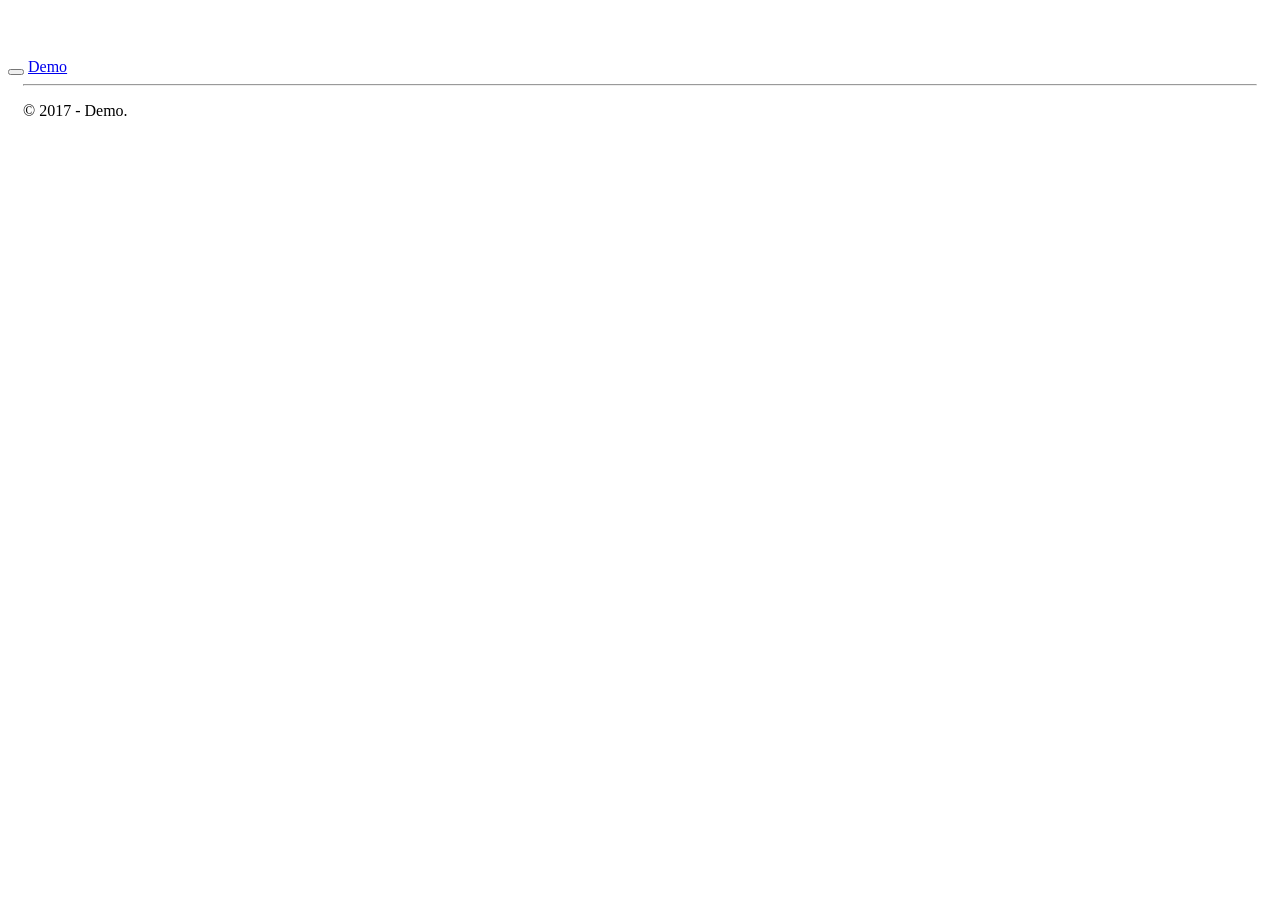
==== Demo.SP/index.html @ 0b95e2ba "first commit" ====
﻿<!DOCTYPE html>
<html lang="en" ng-app="app">
<head>
    <title>Demo</title>
    <meta charset="utf-8" />
    <meta name="viewport" content="width=device-width, initial-scale=1.0, maximum-scale=1.0, user-scalable=no">
    <link rel="shortcut icon" href="assets/images/favicon.ico" type="image/x-icon" />

    <!--
        libs
        -->
    <link href="assets/css/bootstrap.css" rel="stylesheet" />
    <link href="assets/css/bootstrap-theme.css" rel="stylesheet" />
    <link href="assets/font-awesome/css/font-awesome.css" rel="stylesheet" />
    <link href="assets/css/windows8.css" rel="stylesheet" />
    <link href="assets/css/PagedList.css" rel="stylesheet" />
    <link href="assets/css/bootstrap-datepicker3.css" rel="stylesheet" />
    <link href="assets/components/xeditable/css/xeditable.css" rel="stylesheet">

    <!--
        components
        -->
    <link href="assets/components/loading-bar.css" rel="stylesheet" />
    <link href="assets/components/angular-csp.css" rel="stylesheet" />
    <link href="assets/components/textAngular/textAngular.css" rel="stylesheet" />
    <link href="assets/css/site.css" rel="stylesheet" />
</head>
<body>

    <div class="navbar navbar-inverse navbar-fixed-top">
        <div class="container">
            <div class="navbar-header">
                <button type="button" class="navbar-toggle" data-toggle="collapse" data-target=".navbar-collapse">
                    <span class="icon-bar"></span>
                    <span class="icon-bar"></span>
                    <span class="icon-bar"></span>
                </button>
                <a class="navbar-brand" href="#/">
                    Demo
                </a>
            </div>
            <div class="collapse navbar-collapse" data-collapse="!navbarExpanded">
                <div ng-include="'app/views/shared/_menu.html'"></div>
            </div>
        </div>
    </div>
    <div class="container body-content">
        <div class="row">
            <div ng-include="'app/views/shared/_title.html'"></div>
            <div class="windows8" id="page-loading" ng-if="pageLoading">
                <div class="wBall" id="wBall_1">
                    <div class="wInnerBall"></div>
                </div>
                <div class="wBall" id="wBall_2">
                    <div class="wInnerBall"></div>
                </div>
                <div class="wBall" id="wBall_3">
                    <div class="wInnerBall"></div>
                </div>
                <div class="wBall" id="wBall_4">
                    <div class="wInnerBall"></div>
                </div>
                <div class="wBall" id="wBall_5">
                    <div class="wInnerBall"></div>
                </div>
            </div>
            <div ui-view id="ui-view" ng-if="!pageLoading"></div>
        </div>
        <hr />
        <footer>
            <p>&copy; 2017 - Demo.
        </footer>
    </div>

    <!--
        HTML 5
        -->
    <script src="assets/js/modernizr.js"></script>
    <script src="assets/js/respond.js"></script>
    <script src="assets/js/site.js"></script>

    <!--
    libs
       -->
    <script src="assets/js/jquery.js"></script>
    <script src="assets/js/bootstrap.js"></script>
    <script src="assets/js/underscore.js"></script>
    <script src="assets/js/bootstrap-datepicker.js"></script>

    <!--
        components
        -->
    <script src="assets/js/angular.js"></script>
    <script src="assets/components/loading-bar.js"></script>
    <script src="assets/components/ui/angular-ui-router.js"></script>
    <script src="assets/components/angular-cookies.js"></script>
    <script src="assets/components/angular-local-storage.js"></script>
    <script src="assets/components/jcs-auto-validate.js"></script>
    <script src="assets/components/textAngular/textAngularSetup.js"></script>
    <script src="assets/components/textAngular/textAngular-rangy.min.js"></script>
    <script src="assets/components/textAngular/textAngular-sanitize.js"></script>
    <script src="assets/components/textAngular/textAngular.js"></script>
    <script src="assets/components/ng-file-upload/ng-file-upload-shim.js"></script>
    <script src="assets/components/ng-file-upload/ng-file-upload.js"></script>
    <script src="assets/components/xeditable/js/xeditable.js"></script>
    <script src="app/app.js"></script>

    <!--
        services
        -->
    <script src="app/services/authInterceptorService.js"></script>
    <script src="app/services/utilityService.js"></script>
    <script src="app/services/accountService.js"></script>
    <script src="app/services/messageService.js"></script>

    <!--
    directives
    -->
    <!--
        filters
        -->
    <script src="assets/components/angular-filter/angular-filter.min.js"></script>

    <!--
      modiles
        -->
    <!--
                    controllers
                -->
    <script src="app/controllers/account/confirmemailController.js"></script>
    <script src="app/controllers/account/forgotpasswordController.js"></script>
    <script src="app/controllers/account/loginController.js"></script>
    <script src="app/controllers/account/profileController.js"></script>
    <script src="app/controllers/account/resetpasswordController.js"></script>
    <script src="app/controllers/account/signupController.js"></script>
    <script src="app/controllers/account/verificationemailController.js"></script>
    <script src="app/controllers/home/cookieuseController.js"></script>
    <script src="app/controllers/home/indexController.js"></script>
    <script src="app/controllers/home/privacypolicyController.js"></script>
    <script src="app/controllers/home/termsofserviceController.js"></script>
    <script src="app/controllers/message/addController.js"></script>
    <script src="app/controllers/message/listController.js"></script>
    <script src="app/controllers/message/editController.js"></script>
    <script src="app/controllers/message/removeController.js"></script>
</body>
</html>
---- Demo.SP/assets/css/windows8.css ----
﻿.windows8 {
    width: 78px;
    height: 78px;
    margin: auto;
    position: fixed;
    left: 50%;
    top: 50%;
    z-index: 99999;
}

    .windows8 .wBall {
        position: absolute;
        width: 74px;
        height: 74px;
        opacity: 0;
        transform: rotate(225deg);
        -o-transform: rotate(225deg);
        -ms-transform: rotate(225deg);
        -webkit-transform: rotate(225deg);
        -moz-transform: rotate(225deg);
        animation: orbit 6.96s infinite;
        -o-animation: orbit 6.96s infinite;
        -ms-animation: orbit 6.96s infinite;
        -webkit-animation: orbit 6.96s infinite;
        -moz-animation: orbit 6.96s infinite;
    }

        .windows8 .wBall .wInnerBall {
            position: absolute;
            width: 10px;
            height: 10px;
            background: rgb(0,0,0);
            left: 0px;
            top: 0px;
            border-radius: 10px;
        }

    .windows8 #wBall_1 {
        animation-delay: 1.52s;
        -o-animation-delay: 1.52s;
        -ms-animation-delay: 1.52s;
        -webkit-animation-delay: 1.52s;
        -moz-animation-delay: 1.52s;
    }

    .windows8 #wBall_2 {
        animation-delay: 0.3s;
        -o-animation-delay: 0.3s;
        -ms-animation-delay: 0.3s;
        -webkit-animation-delay: 0.3s;
        -moz-animation-delay: 0.3s;
    }

    .windows8 #wBall_3 {
        animation-delay: 0.61s;
        -o-animation-delay: 0.61s;
        -ms-animation-delay: 0.61s;
        -webkit-animation-delay: 0.61s;
        -moz-animation-delay: 0.61s;
    }

    .windows8 #wBall_4 {
        animation-delay: 0.91s;
        -o-animation-delay: 0.91s;
        -ms-animation-delay: 0.91s;
        -webkit-animation-delay: 0.91s;
        -moz-animation-delay: 0.91s;
    }

    .windows8 #wBall_5 {
        animation-delay: 1.22s;
        -o-animation-delay: 1.22s;
        -ms-animation-delay: 1.22s;
        -webkit-animation-delay: 1.22s;
        -moz-animation-delay: 1.22s;
    }



@keyframes orbit {
    0% {
        opacity: 1;
        z-index: 99;
        transform: rotate(180deg);
        animation-timing-function: ease-out;
    }

    7% {
        opacity: 1;
        transform: rotate(300deg);
        animation-timing-function: linear;
        origin: 0%;
    }

    30% {
        opacity: 1;
        transform: rotate(410deg);
        animation-timing-function: ease-in-out;
        origin: 7%;
    }

    39% {
        opacity: 1;
        transform: rotate(645deg);
        animation-timing-function: linear;
        origin: 30%;
    }

    70% {
        opacity: 1;
        transform: rotate(770deg);
        animation-timing-function: ease-out;
        origin: 39%;
    }

    75% {
        opacity: 1;
        transform: rotate(900deg);
        animation-timing-function: ease-out;
        origin: 70%;
    }

    76% {
        opacity: 0;
        transform: rotate(900deg);
    }

    100% {
        opacity: 0;
        transform: rotate(900deg);
    }
}

@-o-keyframes orbit {
    0% {
        opacity: 1;
        z-index: 99;
        -o-transform: rotate(180deg);
        -o-animation-timing-function: ease-out;
    }

    7% {
        opacity: 1;
        -o-transform: rotate(300deg);
        -o-animation-timing-function: linear;
        -o-origin: 0%;
    }

    30% {
        opacity: 1;
        -o-transform: rotate(410deg);
        -o-animation-timing-function: ease-in-out;
        -o-origin: 7%;
    }

    39% {
        opacity: 1;
        -o-transform: rotate(645deg);
        -o-animation-timing-function: linear;
        -o-origin: 30%;
    }

    70% {
        opacity: 1;
        -o-transform: rotate(770deg);
        -o-animation-timing-function: ease-out;
        -o-origin: 39%;
    }

    75% {
        opacity: 1;
        -o-transform: rotate(900deg);
        -o-animation-timing-function: ease-out;
        -o-origin: 70%;
    }

    76% {
        opacity: 0;
        -o-transform: rotate(900deg);
    }

    100% {
        opacity: 0;
        -o-transform: rotate(900deg);
    }
}

@-ms-keyframes orbit {
    0% {
        opacity: 1;
        z-index: 99;
        -ms-transform: rotate(180deg);
        -ms-animation-timing-function: ease-out;
    }

    7% {
        opacity: 1;
        -ms-transform: rotate(300deg);
        -ms-animation-timing-function: linear;
        -ms-origin: 0%;
    }

    30% {
        opacity: 1;
        -ms-transform: rotate(410deg);
        -ms-animation-timing-function: ease-in-out;
        -ms-origin: 7%;
    }

    39% {
        opacity: 1;
        -ms-transform: rotate(645deg);
        -ms-animation-timing-function: linear;
        -ms-origin: 30%;
    }

    70% {
        opacity: 1;
        -ms-transform: rotate(770deg);
        -ms-animation-timing-function: ease-out;
        -ms-origin: 39%;
    }

    75% {
        opacity: 1;
        -ms-transform: rotate(900deg);
        -ms-animation-timing-function: ease-out;
        -ms-origin: 70%;
    }

    76% {
        opacity: 0;
        -ms-transform: rotate(900deg);
    }

    100% {
        opacity: 0;
        -ms-transform: rotate(900deg);
    }
}

@-webkit-keyframes orbit {
    0% {
        opacity: 1;
        z-index: 99;
        -webkit-transform: rotate(180deg);
        -webkit-animation-timing-function: ease-out;
    }

    7% {
        opacity: 1;
        -webkit-transform: rotate(300deg);
        -webkit-animation-timing-function: linear;
        -webkit-origin: 0%;
    }

    30% {
        opacity: 1;
        -webkit-transform: rotate(410deg);
        -webkit-animation-timing-function: ease-in-out;
        -webkit-origin: 7%;
    }

    39% {
        opacity: 1;
        -webkit-transform: rotate(645deg);
        -webkit-animation-timing-function: linear;
        -webkit-origin: 30%;
    }

    70% {
        opacity: 1;
        -webkit-transform: rotate(770deg);
        -webkit-animation-timing-function: ease-out;
        -webkit-origin: 39%;
    }

    75% {
        opacity: 1;
        -webkit-transform: rotate(900deg);
        -webkit-animation-timing-function: ease-out;
        -webkit-origin: 70%;
    }

    76% {
        opacity: 0;
        -webkit-transform: rotate(900deg);
    }

    100% {
        opacity: 0;
        -webkit-transform: rotate(900deg);
    }
}

@-moz-keyframes orbit {
    0% {
        opacity: 1;
        z-index: 99;
        -moz-transform: rotate(180deg);
        -moz-animation-timing-function: ease-out;
    }

    7% {
        opacity: 1;
        -moz-transform: rotate(300deg);
        -moz-animation-timing-function: linear;
        -moz-origin: 0%;
    }

    30% {
        opacity: 1;
        -moz-transform: rotate(410deg);
        -moz-animation-timing-function: ease-in-out;
        -moz-origin: 7%;
    }

    39% {
        opacity: 1;
        -moz-transform: rotate(645deg);
        -moz-animation-timing-function: linear;
        -moz-origin: 30%;
    }

    70% {
        opacity: 1;
        -moz-transform: rotate(770deg);
        -moz-animation-timing-function: ease-out;
        -moz-origin: 39%;
    }

    75% {
        opacity: 1;
        -moz-transform: rotate(900deg);
        -moz-animation-timing-function: ease-out;
        -moz-origin: 70%;
    }

    76% {
        opacity: 0;
        -moz-transform: rotate(900deg);
    }

    100% {
        opacity: 0;
        -moz-transform: rotate(900deg);
    }
}
---- Demo.SP/assets/components/loading-bar.css ----
/*! 
 * angular-loading-bar v0.8.0
 * https://chieffancypants.github.io/angular-loading-bar
 * Copyright (c) 2015 Wes Cruver
 * License: MIT
 */

/* Make clicks pass-through */
#loading-bar,
#loading-bar-spinner {
  pointer-events: none;
  -webkit-pointer-events: none;
  -webkit-transition: 350ms linear all;
  -moz-transition: 350ms linear all;
  -o-transition: 350ms linear all;
  transition: 350ms linear all;
}

#loading-bar.ng-enter,
#loading-bar.ng-leave.ng-leave-active,
#loading-bar-spinner.ng-enter,
#loading-bar-spinner.ng-leave.ng-leave-active {
  opacity: 0;
}

#loading-bar.ng-enter.ng-enter-active,
#loading-bar.ng-leave,
#loading-bar-spinner.ng-enter.ng-enter-active,
#loading-bar-spinner.ng-leave {
  opacity: 1;
}

#loading-bar .bar {
  -webkit-transition: width 350ms;
  -moz-transition: width 350ms;
  -o-transition: width 350ms;
  transition: width 350ms;

  background: #29d;
  position: fixed;
  z-index: 10002;
  top: 0;
  left: 0;
  width: 100%;
  height: 2px;
  border-bottom-right-radius: 1px;
  border-top-right-radius: 1px;
}

/* Fancy blur effect */
#loading-bar .peg {
  position: absolute;
  width: 70px;
  right: 0;
  top: 0;
  height: 2px;
  opacity: .45;
  -moz-box-shadow: #29d 1px 0 6px 1px;
  -ms-box-shadow: #29d 1px 0 6px 1px;
  -webkit-box-shadow: #29d 1px 0 6px 1px;
  box-shadow: #29d 1px 0 6px 1px;
  -moz-border-radius: 100%;
  -webkit-border-radius: 100%;
  border-radius: 100%;
}

#loading-bar-spinner {
  display: block;
  position: fixed;
  z-index: 10002;
  top: 10px;
  left: 10px;
}

#loading-bar-spinner .spinner-icon {
  width: 14px;
  height: 14px;

  border:  solid 2px transparent;
  border-top-color:  #29d;
  border-left-color: #29d;
  border-radius: 50%;

  -webkit-animation: loading-bar-spinner 400ms linear infinite;
  -moz-animation:    loading-bar-spinner 400ms linear infinite;
  -ms-animation:     loading-bar-spinner 400ms linear infinite;
  -o-animation:      loading-bar-spinner 400ms linear infinite;
  animation:         loading-bar-spinner 400ms linear infinite;
}

@-webkit-keyframes loading-bar-spinner {
  0%   { -webkit-transform: rotate(0deg);   transform: rotate(0deg); }
  100% { -webkit-transform: rotate(360deg); transform: rotate(360deg); }
}
@-moz-keyframes loading-bar-spinner {
  0%   { -moz-transform: rotate(0deg);   transform: rotate(0deg); }
  100% { -moz-transform: rotate(360deg); transform: rotate(360deg); }
}
@-o-keyframes loading-bar-spinner {
  0%   { -o-transform: rotate(0deg);   transform: rotate(0deg); }
  100% { -o-transform: rotate(360deg); transform: rotate(360deg); }
}
@-ms-keyframes loading-bar-spinner {
  0%   { -ms-transform: rotate(0deg);   transform: rotate(0deg); }
  100% { -ms-transform: rotate(360deg); transform: rotate(360deg); }
}
@keyframes loading-bar-spinner {
  0%   { transform: rotate(0deg);   transform: rotate(0deg); }
  100% { transform: rotate(360deg); transform: rotate(360deg); }
}
---- Demo.SP/assets/components/angular-csp.css ----
/* Include this file in your html if you are using the CSP mode. */

@charset "UTF-8";

[ng\:cloak], [ng-cloak], [data-ng-cloak], [x-ng-cloak],
.ng-cloak, .x-ng-cloak,
.ng-hide:not(.ng-hide-animate) {
  display: none !important;
}

ng\:form {
  display: block;
}

.ng-animate-shim {
  visibility:hidden;
}

.ng-anchor {
  position:absolute;
}
---- Demo.SP/assets/components/textAngular/textAngular.css ----
.ta-hidden-input {
	width: 1px;
	height: 1px;
	border: none;
	margin: 0;
	padding: 0;
	position: absolute;
	top: -10000px;
	left: -10000px;
	opacity: 0;
	overflow: hidden;
}

/* add generic styling for the editor */
.ta-root.focussed > .ta-scroll-window.form-control {
	border-color: #66afe9;
	outline: 0;
	-webkit-box-shadow: inset 0 1px 1px rgba(0, 0, 0, 0.075), 0 0 8px rgba(102, 175, 233, 0.6);
	-moz-box-shadow: inset 0 1px 1px rgba(0, 0, 0, 0.075), 0 0 8px rgba(102, 175, 233, 0.6);
	box-shadow: inset 0 1px 1px rgba(0, 0, 0, 0.075), 0 0 8px rgba(102, 175, 233, 0.6);
}

.ta-editor.ta-html, .ta-scroll-window.form-control {
	min-height: 300px;
	height: auto;
	overflow: auto;
	font-family: inherit;
	font-size: 100%;
}

.ta-scroll-window.form-control {
	position: relative;
	padding: 0;
}

.ta-scroll-window > .ta-bind {
	height: auto;
	min-height: 300px;
	padding: 6px 12px;
}

.ta-editor:focus {
	user-select: text;
}

/* add the styling for the awesomness of the resizer */
.ta-resizer-handle-overlay {
	z-index: 100;
	position: absolute;
	display: none;
}

.ta-resizer-handle-overlay > .ta-resizer-handle-info {
	position: absolute;
	bottom: 16px;
	right: 16px;
	border: 1px solid black;
	background-color: #FFF;
	padding: 0 4px;
	opacity: 0.7;
}

.ta-resizer-handle-overlay > .ta-resizer-handle-background {
	position: absolute;
	bottom: 5px;
	right: 5px;
	left: 5px;
	top: 5px;
	border: 1px solid black;
	background-color: rgba(0, 0, 0, 0.2);
}

.ta-resizer-handle-overlay > .ta-resizer-handle-corner {
	width: 10px;
	height: 10px;
	position: absolute;
}

.ta-resizer-handle-overlay > .ta-resizer-handle-corner-tl{
	top: 0;
	left: 0;
	border-left: 1px solid black;
	border-top: 1px solid black;
}

.ta-resizer-handle-overlay > .ta-resizer-handle-corner-tr{
	top: 0;
	right: 0;
	border-right: 1px solid black;
	border-top: 1px solid black;
}

.ta-resizer-handle-overlay > .ta-resizer-handle-corner-bl{
	bottom: 0;
	left: 0;
	border-left: 1px solid black;
	border-bottom: 1px solid black;
}

.ta-resizer-handle-overlay > .ta-resizer-handle-corner-br{
	bottom: 0;
	right: 0;
	border: 1px solid black;
	cursor: se-resize;
	background-color: white;
}

/* copy the popover code from bootstrap so this will work even without it */
.popover {
	position: absolute;
	top: 0;
	left: 0;
	z-index: 1060;
	display: none;
	max-width: 276px;
	padding: 1px;
	font-size: 14px;
	font-weight: normal;
	line-height: 1.42857143;
	text-align: left;
	white-space: normal;
	background-color: #fff;
	-webkit-background-clip: padding-box;
			background-clip: padding-box;
	border: 1px solid #ccc;
	border: 1px solid rgba(0, 0, 0, .2);
	border-radius: 6px;
	-webkit-box-shadow: 0 5px 10px rgba(0, 0, 0, .2);
			box-shadow: 0 5px 10px rgba(0, 0, 0, .2);
}
.popover.top {
	margin-top: -10px;
}
.popover.bottom {
	margin-top: 10px;
}
.popover-title {
	padding: 8px 14px;
	margin: 0;
	font-size: 14px;
	background-color: #f7f7f7;
	border-bottom: 1px solid #ebebeb;
	border-radius: 5px 5px 0 0;
}
.popover-content {
	padding: 9px 14px;
}
.popover > .arrow,
.popover > .arrow:after {
	position: absolute;
	display: block;
	width: 0;
	height: 0;
	border-color: transparent;
	border-style: solid;
}
.popover > .arrow {
	border-width: 11px;
}
.popover > .arrow:after {
	content: "";
	border-width: 10px;
}
.popover.top > .arrow {
	bottom: -11px;
	left: 50%;
	margin-left: -11px;
	border-top-color: #999;
	border-top-color: rgba(0, 0, 0, .25);
	border-bottom-width: 0;
}
.popover.top > .arrow:after {
	bottom: 1px;
	margin-left: -10px;
	content: " ";
	border-top-color: #fff;
	border-bottom-width: 0;
}
.popover.bottom > .arrow {
	top: -11px;
	left: 50%;
	margin-left: -11px;
	border-top-width: 0;
	border-bottom-color: #999;
	border-bottom-color: rgba(0, 0, 0, .25);
}
.popover.bottom > .arrow:after {
	top: 1px;
	margin-left: -10px;
	content: " ";
	border-top-width: 0;
	border-bottom-color: #fff;
}
---- Demo.SP/assets/css/site.css ----
﻿body {
    padding-top: 50px;
    padding-bottom: 20px;
}

/* Set padding to keep content from hitting the edges */
.body-content {
    padding-left: 15px;
    padding-right: 15px;
}

/* Set width on the form input elements since they're 100% wide by default */
input,
select,
textarea {
    max-width: 280px;
}

.input-group {
    width: 200px !important;
}

.btn-file {
    position: relative;
    overflow: hidden;
}

    .btn-file input[type=file] {
        position: absolute;
        top: 0;
        right: 0;
        min-width: 100%;
        min-height: 100%;
        font-size: 100px;
        text-align: right;
        filter: alpha(opacity=0);
        opacity: 0;
        outline: none;
        background: white;
        cursor: inherit;
        display: block;
    }
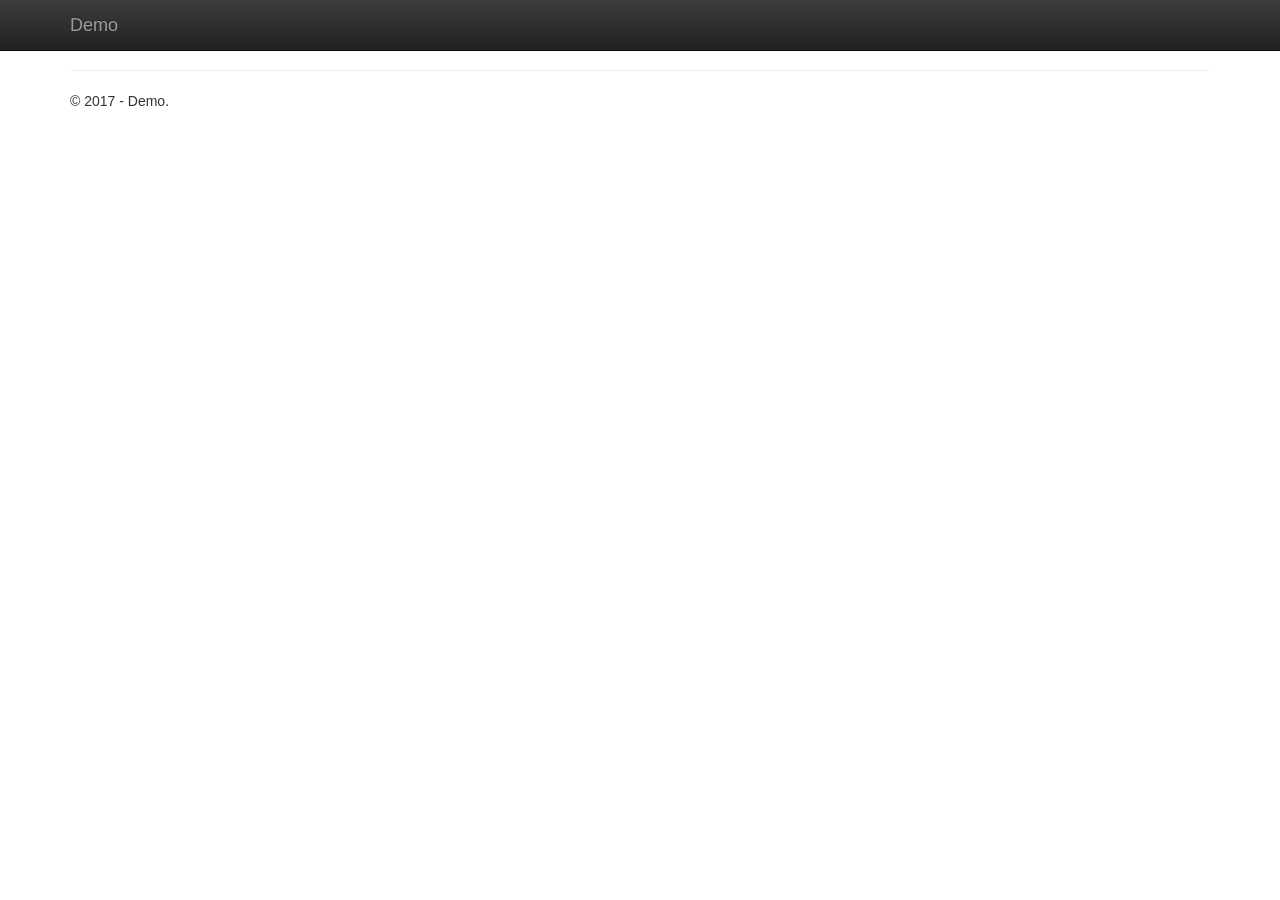
==== commit d99d0279: "clean" ====
--- a/Demo.SP/index.html
+++ b/Demo.SP/index.html
@@ -9,20 +9,17 @@
     <!--
         libs
         -->
-    <link href="assets/css/bootstrap.css" rel="stylesheet" />
-    <link href="assets/css/bootstrap-theme.css" rel="stylesheet" />
-    <link href="assets/font-awesome/css/font-awesome.css" rel="stylesheet" />
+    <link href="assets/css/bootstrap.min.css" rel="stylesheet" />
+    <link href="assets/css/bootstrap-theme.min.css" rel="stylesheet" />
+    <link href="assets/font-awesome/css/font-awesome.min.css" rel="stylesheet" />
     <link href="assets/css/windows8.css" rel="stylesheet" />
     <link href="assets/css/PagedList.css" rel="stylesheet" />
-    <link href="assets/css/bootstrap-datepicker3.css" rel="stylesheet" />
-    <link href="assets/components/xeditable/css/xeditable.css" rel="stylesheet">
 
     <!--
         components
         -->
     <link href="assets/components/loading-bar.css" rel="stylesheet" />
-    <link href="assets/components/angular-csp.css" rel="stylesheet" />
-    <link href="assets/components/textAngular/textAngular.css" rel="stylesheet" />
+    <link href="assets/components/angular-csp.css" rel="stylesheet" /> 
     <link href="assets/css/site.css" rel="stylesheet" />
 </head>
 <body>
@@ -75,17 +72,16 @@
     <!--
         HTML 5
         -->
-    <script src="assets/js/modernizr.js"></script>
-    <script src="assets/js/respond.js"></script>
+    <script src="assets/js/modernizr.min.js"></script>
+    <script src="assets/js/respond.min.js"></script>
     <script src="assets/js/site.js"></script>
 
     <!--
     libs
        -->
-    <script src="assets/js/jquery.js"></script>
-    <script src="assets/js/bootstrap.js"></script>
-    <script src="assets/js/underscore.js"></script>
-    <script src="assets/js/bootstrap-datepicker.js"></script>
+    <script src="assets/js/jquery.min.js"></script>
+    <script src="assets/js/bootstrap.min.js"></script>
+    <script src="assets/js/underscore.min.js"></script>
 
     <!--
         components
@@ -95,14 +91,7 @@
     <script src="assets/components/ui/angular-ui-router.js"></script>
     <script src="assets/components/angular-cookies.js"></script>
     <script src="assets/components/angular-local-storage.js"></script>
-    <script src="assets/components/jcs-auto-validate.js"></script>
-    <script src="assets/components/textAngular/textAngularSetup.js"></script>
-    <script src="assets/components/textAngular/textAngular-rangy.min.js"></script>
-    <script src="assets/components/textAngular/textAngular-sanitize.js"></script>
-    <script src="assets/components/textAngular/textAngular.js"></script>
-    <script src="assets/components/ng-file-upload/ng-file-upload-shim.js"></script>
-    <script src="assets/components/ng-file-upload/ng-file-upload.js"></script>
-    <script src="assets/components/xeditable/js/xeditable.js"></script>
+    <script src="assets/components/jcs-auto-validate.js"></script> 
     <script src="app/app.js"></script>
 
     <!--
@@ -127,17 +116,7 @@
     <!--
                     controllers
                 -->
-    <script src="app/controllers/account/confirmemailController.js"></script>
-    <script src="app/controllers/account/forgotpasswordController.js"></script>
-    <script src="app/controllers/account/loginController.js"></script>
-    <script src="app/controllers/account/profileController.js"></script>
-    <script src="app/controllers/account/resetpasswordController.js"></script>
-    <script src="app/controllers/account/signupController.js"></script>
-    <script src="app/controllers/account/verificationemailController.js"></script>
-    <script src="app/controllers/home/cookieuseController.js"></script>
-    <script src="app/controllers/home/indexController.js"></script>
-    <script src="app/controllers/home/privacypolicyController.js"></script>
-    <script src="app/controllers/home/termsofserviceController.js"></script>
+    <script src="app/controllers/account/loginController.js"></script> 
     <script src="app/controllers/message/addController.js"></script>
     <script src="app/controllers/message/listController.js"></script>
     <script src="app/controllers/message/editController.js"></script>
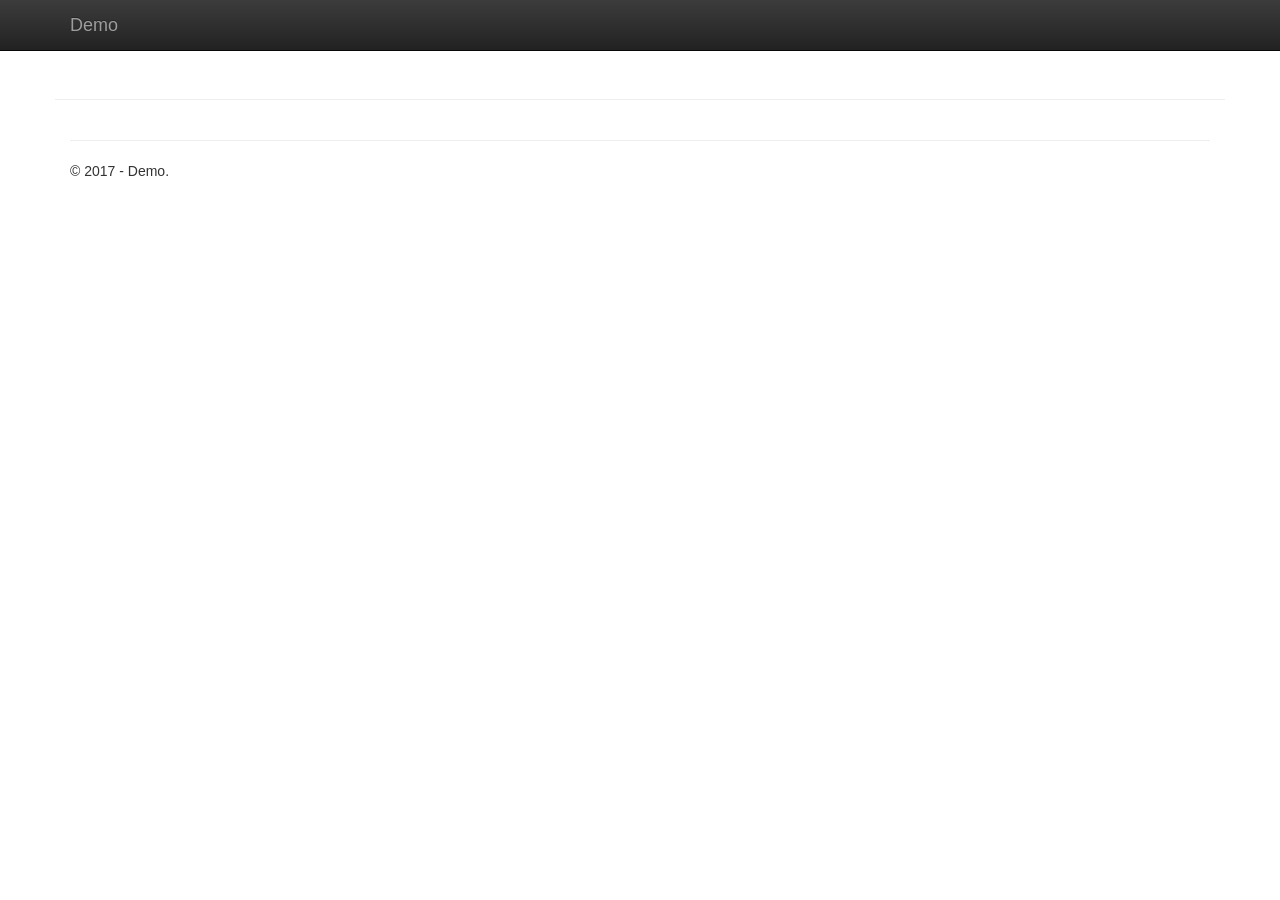
==== commit 48a9c44b: "commit" ====
--- a/Demo.SP/index.html
+++ b/Demo.SP/index.html
@@ -86,7 +86,7 @@
     <!--
         components
         -->
-    <script src="assets/js/angular.js"></script>
+    <script src="assets/js/angular.min.js"></script>
     <script src="assets/components/loading-bar.js"></script>
     <script src="assets/components/ui/angular-ui-router.js"></script>
     <script src="assets/components/angular-cookies.js"></script>
@@ -116,10 +116,7 @@
     <!--
                     controllers
                 -->
-    <script src="app/controllers/account/loginController.js"></script> 
-    <script src="app/controllers/message/addController.js"></script>
-    <script src="app/controllers/message/listController.js"></script>
-    <script src="app/controllers/message/editController.js"></script>
-    <script src="app/controllers/message/removeController.js"></script>
+    <script src="app/controllers/account/loginController.js"></script>  
+    <script src="app/controllers/message/listController.js"></script> 
 </body>
 </html>
